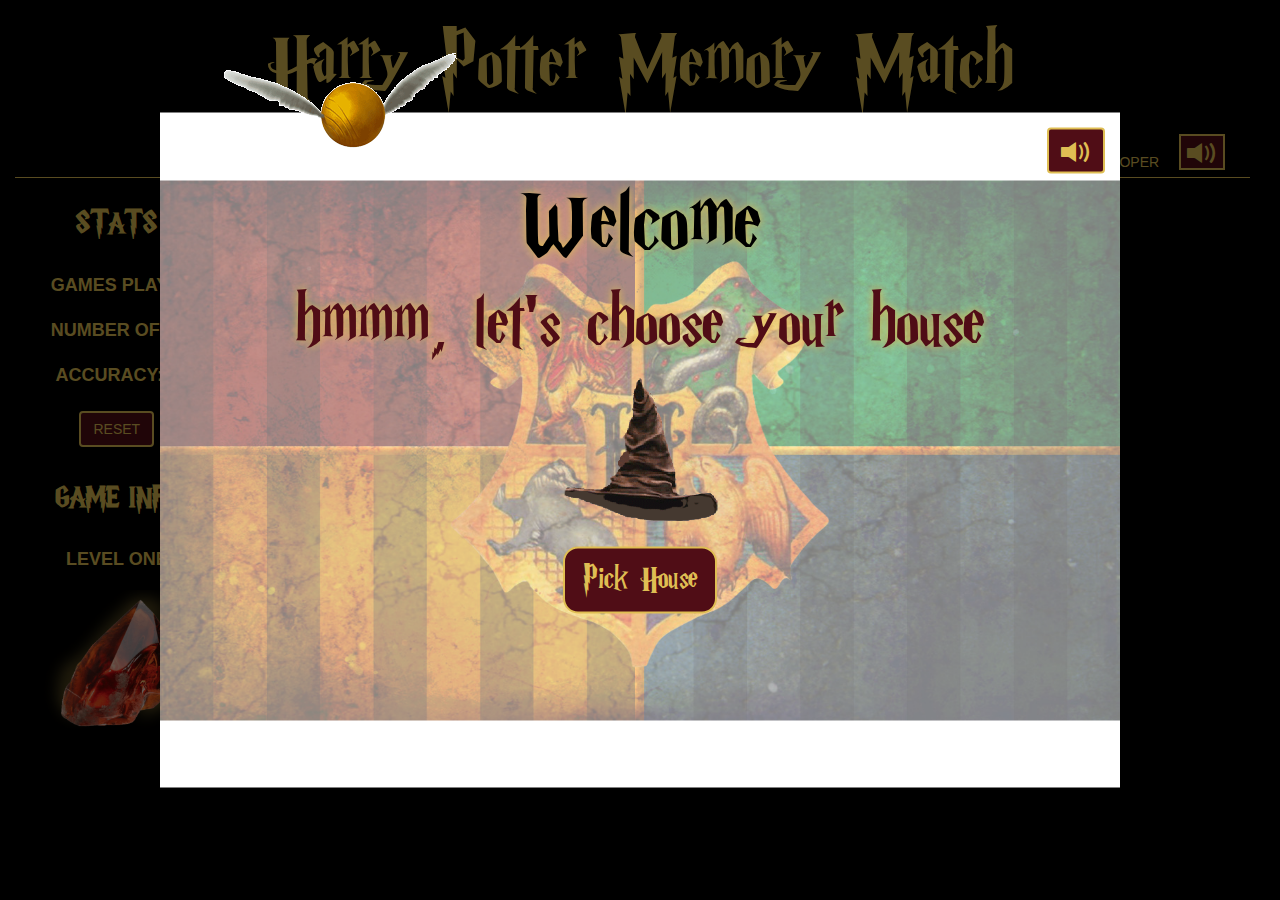
==== index.html @ b07ab8d0 "Rebecca Martin Memory Match MVP" ====
<!DOCTYPE html>
<html>

<head>

    <meta name="viewport" content="width=device-width, initial-scale=1.0" />

    <title>Harry Potter Memory Match</title>

    <script src="https://code.jquery.com/jquery-2.1.4.min.js"></script>
    <link href="//maxcdn.bootstrapcdn.com/bootstrap/3.3.7/css/bootstrap.min.css" rel="stylesheet">
    <link rel="stylesheet" href="style.css">
    <script src="//maxcdn.bootstrapcdn.com/bootstrap/3.3.7/js/bootstrap.min.js"></script>
    <script src="http://learning-fuze.github.io/memory_match/v0.1/script.js"></script>
    <!-- <script src="sparkle.js"></script> -->
    <script src="main.js"></script>

</head>

<body>
    <div class="container-fluid col-md-12">
        <div class='a'>
        </div>
        <header>
            <h1>Harry Potter Memory Match</h1>
            <ul>
                <li>
                    <a href="#settings">Settings</a>
                </li>
                <li>
                    <a href="about.html">About the Developer</a>
                </li>
                <li>
                    <button type="button" class="soundOn" class="btn soundOn">
                        <span class=" glyphicon glyphicon-volume-up pull-right"></span>
                    </button>
                </li>
            </ul>
        </header>

        <div class="main-content">

            <div class="sidebar">

                <div class="games-played">
                    <h4>STATS</h4>
                    <p class="label">GAMES PLAYED:
                        <span class='value'></span>
                    </p>
                </div>
                <div class="attempts">
                    <p class="label ">NUMBER OF TRIES:
                        <span class='value'></span>
                    </p>
                </div>
                <div class="accuracy">
                    <p class="label">ACCURACY:
                        <span class='value'></span>
                    </p>
                </div>
                <button type="button" class="btn" id="reset-btn">RESET</button>
                <div class="game-info">
                    <h4>GAME INFO</h4>
                    <p class="label">LEVEL
                        <span class='value'>ONE</span>
                    </p>
                </div>
                <div class="stone">
                    <img class="stone-img" src="images/stone-glow.png" alt="">
                </div>
            </div>
            <div class="gameboard custom" id="game-area">

                <div class="card_container">

                </div>

            </div>
            <div class="right-bar">
                <img class="side" src="images/harry.png" alt="">

            </div>

            <div class="container-fluid col-md-12 openModal modalShadow showModal">
                <div class="mainModal">
                    <div class="modalHeader">
                        <button type="button" class="btn soundOn">
                            <span class=" glyphicon glyphicon-volume-up pull-right"></span>
                        </button>
                    </div>
                    <h1 class="welcome">Welcome</h1>
                    <h2 class="modalFont modalH2">hmmm, let's choose your house</h2>
                    <div>
                        <img class="hat" src="images/sortingGIF.gif" alt="">
                    </div>
                    <button type="button" id="chooseHouse" class="btn">Pick House</button>
                    <h1 class="house"></h1>

                </div>
            </div>

            <div class="container-fluid col-md-12 endModal modalShadow">
                <div class="winModal">
                    <div class="modalHeader">
                        <h1 class="welcome">Congratulations</h1>
                    </div>
                    <div>
                        <iframe width="650" height="400" frameborder="0" allow="autoplay; encrypted-media" allowfullscreen></iframe>
                    </div>
                </div>
            </div>


</body>

</html>
---- style.css ----
@font-face {
    font-family: harryp;
    src: url('font/harryp.TTF');
}

.custom {
    cursor: url(images/wand3.png), auto;
}

body {
    font-family: Arial, Helvetica, sans-serif;
    background-color: black;
    width: 100%;
    height: 100%;
    /* overflow: hidden; */
}

h1 {
    font-family: harryp;
    color: rgb(223, 190, 83);
    font-size: 90px;
    text-align: center;
}

header {
    position: relative;
}

.Ravenclaw {
    background-image: url("images/ravenclaw.png");
    background-size: cover;
    background-repeat: no-repeat;
    background-position: left 60px center;
    background-size: 8%;
    padding-top: 15px;
}

.Hufflepuff {
    background-image: url("images/hufflepuff.png");
    background-repeat: no-repeat;
    background-position: left 60px center;
    background-size: 110px;
    padding-top: 15px;
}

.Gryffindor {
    background-image: url("images/gryffindor.png");
    background-repeat: no-repeat;
    background-position: left 60px center;
    background-size: 110px;
    padding-top: 15px;
}

.Slytherin {
    background-image: url("images/slytherin.png");
    background-repeat: no-repeat;
    background-position: left 60px center;
    background-size: 110px;
    padding-top: 15px;
}

header ul {
    border-bottom: 1px solid rgb(223, 190, 83);
    list-style-type: none;
    padding: 5px 25px 0 0;
    margin-right: 15px;
    overflow: hidden;
    text-transform: uppercase;
    text-align: right;
}

header ul li {
    display: inline-block;
}

header ul li a {
    display: inline-block;
    text-align: center;
    padding: 5px 16px;
    text-decoration: none;
    color: rgb(223, 190, 83);
}

li a:hover {
    color: rgb(80, 13, 22);
    text-decoration: none;
}

.main-content {
    padding-top: 10px;
}

.sidebar {
    color: rgb(223, 190, 83);
    text-align: center;
    display: inline-block;
    width: 12vw;
    height: 75vh;
    vertical-align: top;
    margin-left: 25px;
}

h4 {
    font-weight: 700;
}

.label {
    font-size: 18px;
    color: rgb(223, 190, 83);
}

.games-played,
.attempts,
.accuracy {
    padding-bottom: 25px;
}

.games-played h4,
.game-info h4 {
    font-family: harryp;
    font-size: 30px;
    padding-bottom: 25px;
}

#reset-btn {
    margin-bottom: 25px;
    background-color: rgb(80, 13, 22);
    border: 2px solid rgb(223, 190, 83);
    color: rgb(223, 190, 83);
}

.gameboard {
    display: inline-block;
    width: 70vw;
    height: 75vh;
    margin: 0 auto;
    text-align: center;
}

.card_container {
    width: 85%;
    margin: 0 auto;
}

.game-card {
    text-align: left;
    height: 20vh;
    width: 8vw;
    display: inline-block;
    position: relative;
    margin: 1%;
}

.back {
    border-radius: 7%;
    position: absolute;
    height: 100%;
    width: 100%;
}

.front {
    height: 100%;
    width: 100%;
    border: 1px solid rgb(223, 190, 83);
    border-radius: 7%;
}

.back img,
.front img {
    height: 100%;
    width: 100%;
    border: 1px solid rgb(223, 190, 83);
    border-radius: 7%;
}

.hide {
    display: none;
}

.close {
    color: white;
}

.a {
    width: 500px;
    height: 262px;
    background-image: url(images/snitchTransGif.gif);
    position: fixed;
    z-index: 1;
}

/* non bootstrap modal */

.modalShadow {
    position: fixed;
    left: 0;
    top: 0;
    height: 100vh;
    width: 100vw;
    background-color: rgba(0, 0, 0, .6);
    display: none;
}

.mainModal {
    height: 75%;
    width: 75%;
    position: fixed;
    background-color: white;
    background-image: url(images/hogwartsEmblem.png);
    background-repeat: no-repeat;
    background-size: 100%;
    background-position: center;
    color: black;
    text-align: center;
    display: block;
    left: 50%;
    top: 50%;
    transform: translate(-50%, -50%);
}

.winModal {
    height: 75%;
    width: 75%;
    position: fixed;
    background-color: black;
    border: 2px solid rgb(223, 190, 83);
    color: black;
    text-align: center;
    display: block;
    left: 50%;
    top: 50%;
    transform: translate(-50%, -50%);
}

.mainModal h1 {
    color: black;
    text-shadow: rgb(223, 190, 83) 0px 0px 8px;
    font-size: 100px;
}

.mainModal h2 {
    font-family: harryp;
    font-size: 80px;
}

.modalFont {
    font-size: 50px;
    color: #500d16;
    text-shadow: rgb(223, 190, 83) 0px 0px 8px;
}

.openModal.modalShadow.showModal,
.endModal.modalShadow.showModal {
    display: block;
}

.modalHeader {
    padding-top: 15px;
    padding-right: 15px;
    text-align: right;
}

.soundOn {
    background-color: rgb(80, 13, 22);
    border: 2px solid rgb(223, 190, 83);
    color: rgb(223, 190, 83);
    font-size: 30px;
}

.welcome,
.modalH2 {
    padding: 0;
    margin: 0;
}

#chooseHouse {
    margin-top: 25px;
    background-color: rgb(80, 13, 22);
    border: 2px solid rgb(223, 190, 83);
    color: rgb(223, 190, 83);
    width: 12vw;
    text-align: center;
    border-radius: 15px;
    font-size: 36px;
    font-family: harryp;
}

.hat {
    height: 150px;
}

.stone {
    padding-top: 20px;
    padding-right: 15px;
}

.stone-img {
    height: 150px;
}

.right-bar {
    display: inline-block;
    height: 100%;
    vertical-align: bottom;
}

.side {
    height: 250px;
}

@media only screen and (max-width: 1385px) {
    .right-bar {
        display: none;
    }
}

@media only screen and (max-width: 900px) {
    .right-bar {
        display: none;
    }
    .stone {
        display: none;
    }
    .Ravenclaw {
        display: none;
    }
    .Hufflepuff {
        display: none;
    }
    .Gryffindor {
        display: none;
    }
    .Slytherin {
        display: none;
    }
}
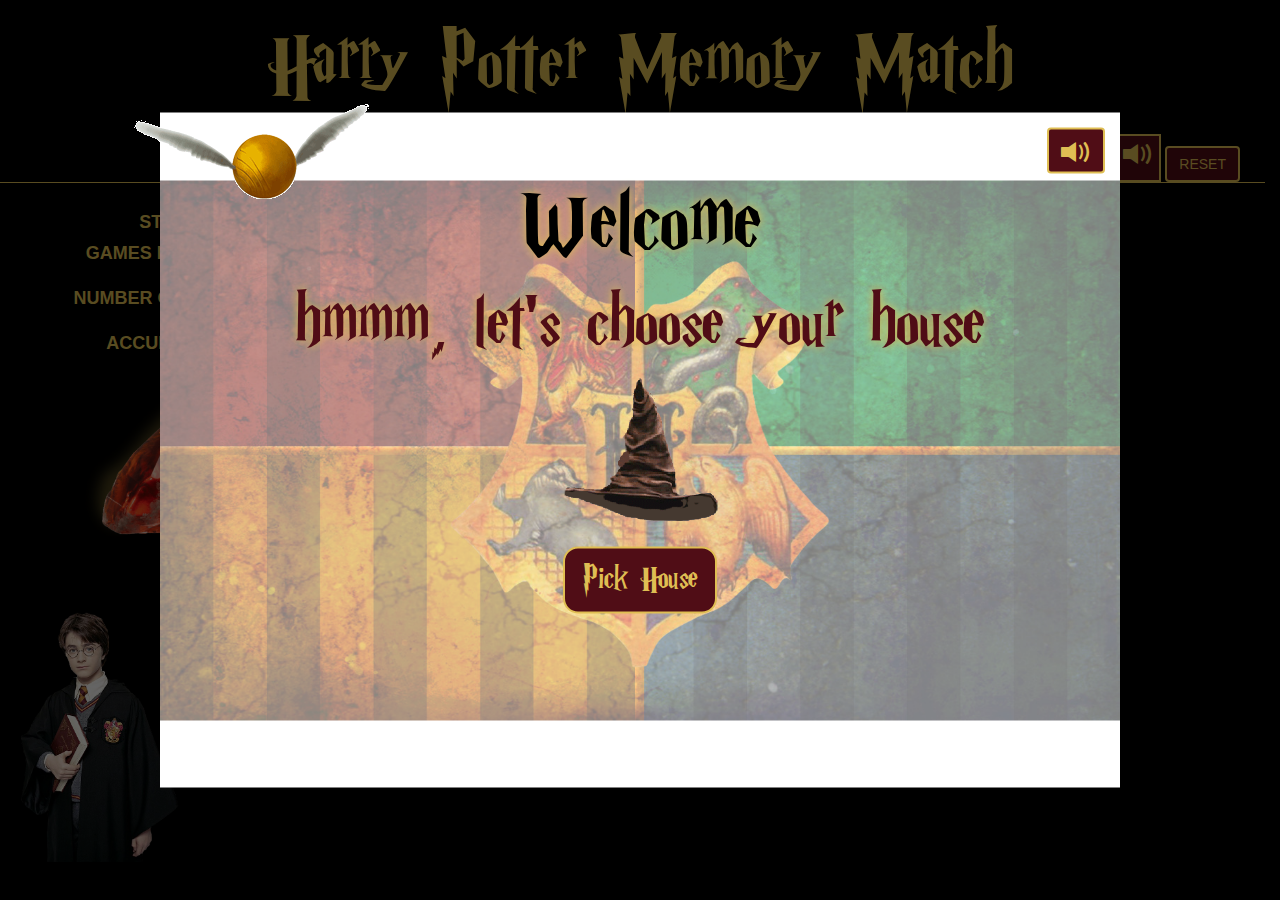
==== commit 52bfede7: "fixing styling for mobile responsiveness" ====
--- a/index.html
+++ b/index.html
@@ -8,9 +8,9 @@
     <title>Harry Potter Memory Match</title>
 
     <script src="https://code.jquery.com/jquery-2.1.4.min.js"></script>
-    <link href="//maxcdn.bootstrapcdn.com/bootstrap/3.3.7/css/bootstrap.min.css" rel="stylesheet">
+    <link href="https://maxcdn.bootstrapcdn.com/bootstrap/3.3.7/css/bootstrap.min.css" rel="stylesheet">
     <link rel="stylesheet" href="style.css">
-    <script src="//maxcdn.bootstrapcdn.com/bootstrap/3.3.7/js/bootstrap.min.js"></script>
+    <script src="https://maxcdn.bootstrapcdn.com/bootstrap/3.3.7/js/bootstrap.min.js"></script>
     <script src="http://learning-fuze.github.io/memory_match/v0.1/script.js"></script>
     <!-- <script src="sparkle.js"></script> -->
     <script src="main.js"></script>
@@ -19,57 +19,51 @@
 
 <body>
     <div class="container-fluid col-md-12">
-        <div class='a'>
+        <div class='a'></div>
+        <div class="row">
+            <header>
+                <h1 class="title">Harry Potter Memory Match</h1>
+                <ul class="btn-container">
+                    <li>
+                        <button type="button" class="soundOn" class="btn soundOn">
+                            <span class=" glyphicon glyphicon-volume-up"></span>
+                        </button>
+                    </li>
+                    <li>
+                        <button type="button" class="btn" id="reset-btn">RESET</button>
+                    </li>
+                </ul>
+            </header>
         </div>
-        <header>
-            <h1>Harry Potter Memory Match</h1>
-            <ul>
-                <li>
-                    <a href="#settings">Settings</a>
-                </li>
-                <li>
-                    <a href="about.html">About the Developer</a>
-                </li>
-                <li>
-                    <button type="button" class="soundOn" class="btn soundOn">
-                        <span class=" glyphicon glyphicon-volume-up pull-right"></span>
-                    </button>
-                </li>
-            </ul>
-        </header>
 
-        <div class="main-content">
+        <div class="main-content row col-md-12">
 
-            <div class="sidebar">
+            <div class="sidebar col-md-3">
+                <h4>STATS</h4>
+                <div class="stats">
+                    <div class="games-played">
+                        <p class="label">GAMES PLAYED:
+                            <span class='value'></span>
+                        </p>
+                    </div>
 
-                <div class="games-played">
-                    <h4>STATS</h4>
-                    <p class="label">GAMES PLAYED:
-                        <span class='value'></span>
-                    </p>
-                </div>
-                <div class="attempts">
-                    <p class="label ">NUMBER OF TRIES:
-                        <span class='value'></span>
-                    </p>
-                </div>
-                <div class="accuracy">
-                    <p class="label">ACCURACY:
-                        <span class='value'></span>
-                    </p>
-                </div>
-                <button type="button" class="btn" id="reset-btn">RESET</button>
-                <div class="game-info">
-                    <h4>GAME INFO</h4>
-                    <p class="label">LEVEL
-                        <span class='value'>ONE</span>
-                    </p>
-                </div>
-                <div class="stone">
-                    <img class="stone-img" src="images/stone-glow.png" alt="">
+                    <div class="attempts">
+                        <p class="label ">NUMBER OF TRIES:
+                            <span class='value'></span>
+                        </p>
+                    </div>
+                    <div class="accuracy">
+                        <p class="label">ACCURACY:
+                            <span class='value'></span>
+                        </p>
+                    </div>
+
+                    <div class="stone">
+                        <img class="stone-img" src="images/stone-glow.png" alt="">
+                    </div>
                 </div>
             </div>
-            <div class="gameboard custom" id="game-area">
+            <div class="col-md-9 gameboard custom" id="game-area">
 
                 <div class="card_container">
 
@@ -98,17 +92,17 @@
 
                 </div>
             </div>
-
-            <div class="container-fluid col-md-12 endModal modalShadow">
-                <div class="winModal">
-                    <div class="modalHeader">
-                        <h1 class="welcome">Congratulations</h1>
-                    </div>
-                    <div>
-                        <iframe width="650" height="400" frameborder="0" allow="autoplay; encrypted-media" allowfullscreen></iframe>
-                    </div>
+        </div>
+        <div class="container-fluid col-md-12 endModal modalShadow">
+            <div class="winModal">
+                <div class="modalHeader">
+                    <h1 class="welcome">Congratulations</h1>
+                </div>
+                <div>
+                    <iframe width="650" height="400" frameborder="0" allow="autoplay; encrypted-media" allowfullscreen></iframe>
                 </div>
             </div>
+        </div>
 
 
 </body>
--- a/style.css
+++ b/style.css
@@ -12,13 +12,19 @@
     background-color: black;
     width: 100%;
     height: 100%;
-    /* overflow: hidden; */
 }
 
 h1 {
     font-family: harryp;
     color: rgb(223, 190, 83);
     font-size: 90px;
+    text-align: center;
+}
+
+.title {
+    font-family: harryp;
+    color: rgb(223, 190, 83);
+    font-size: 7vw;
     text-align: center;
 }
 
@@ -26,37 +32,30 @@
     position: relative;
 }
 
-.Ravenclaw {
-    background-image: url("images/ravenclaw.png");
-    background-size: cover;
-    background-repeat: no-repeat;
-    background-position: left 60px center;
-    background-size: 8%;
-    padding-top: 15px;
-}
-
-.Hufflepuff {
-    background-image: url("images/hufflepuff.png");
+.Ravenclaw,
+.Hufflepuff,
+.Gryffindor,
+.Slytherin {
     background-repeat: no-repeat;
     background-position: left 60px center;
     background-size: 110px;
     padding-top: 15px;
 }
 
+.Ravenclaw {
+    background-image: url("images/ravenclaw.png");
+}
+
+.Hufflepuff {
+    background-image: url("images/hufflepuff.png");
+}
+
 .Gryffindor {
     background-image: url("images/gryffindor.png");
-    background-repeat: no-repeat;
-    background-position: left 60px center;
-    background-size: 110px;
-    padding-top: 15px;
 }
 
 .Slytherin {
     background-image: url("images/slytherin.png");
-    background-repeat: no-repeat;
-    background-position: left 60px center;
-    background-size: 110px;
-    padding-top: 15px;
 }
 
 header ul {
@@ -94,10 +93,7 @@
     color: rgb(223, 190, 83);
     text-align: center;
     display: inline-block;
-    width: 12vw;
-    height: 75vh;
     vertical-align: top;
-    margin-left: 25px;
 }
 
 h4 {
@@ -123,16 +119,13 @@
 }
 
 #reset-btn {
-    margin-bottom: 25px;
-    background-color: rgb(80, 13, 22);
+   background-color: rgb(80, 13, 22);
     border: 2px solid rgb(223, 190, 83);
     color: rgb(223, 190, 83);
 }
 
 .gameboard {
     display: inline-block;
-    width: 70vw;
-    height: 75vh;
     margin: 0 auto;
     text-align: center;
 }
@@ -144,8 +137,7 @@
 
 .game-card {
     text-align: left;
-    height: 20vh;
-    width: 8vw;
+    width: 13%;
     display: inline-block;
     position: relative;
     margin: 1%;
@@ -265,6 +257,7 @@
     border: 2px solid rgb(223, 190, 83);
     color: rgb(223, 190, 83);
     font-size: 30px;
+    
 }
 
 .welcome,
@@ -308,29 +301,87 @@
     height: 250px;
 }
 
-@media only screen and (max-width: 1385px) {
+@media only screen and (max-width: 996px) {
+    .sidebar {
+        display: block;
+    }
+
     .right-bar {
         display: none;
     }
-}
-
-@media only screen and (max-width: 900px) {
-    .right-bar {
+
+    .gameboard {
+        display: block;
+    }
+
+    .attempts,
+    .accuracy,
+    .games-played,
+    .stats {
+        display: inline-block;
+    }
+
+    .game-info {
+        display: inline-block;
+    }
+
+    .stone {
+        padding: 0;
         display: none;
     }
-    .stone {
-        display: none;
-    }
-    .Ravenclaw {
-        display: none;
-    }
-    .Hufflepuff {
-        display: none;
-    }
-    .Gryffindor {
-        display: none;
-    }
+
+    .game-card {
+        width: 18%;
+    }
+
+
+}
+@media only screen and (max-width: 425px) {
+    .title {
+        font-size: 34px;
+        margin-top: 0;
+        margin-bottom: 15px;
+    }
+    .stats {
+        text-align: center;
+    }
+    .games-played,
+    .attempts,
+    .accuracy {
+        margin: 0;
+        padding: 0;
+    }
+    .card_container {
+        width: 100%;     
+    }
+
+    .game-card {
+        width: 48%;
+    }
+
+    .Ravenclaw,
+    .Hufflepuff,
+    .Gryffindor,
     .Slytherin {
-        display: none;
-    }
+        background-position: left 10px bottom;
+        background-size: 18%;  
+    }
+    
+.btn-container {
+    margin: 0;
+    padding: 0;
+    padding-right: 10px;
+    
+}
+
+.soundOn {
+height: 40px;
+
+}
+
+#reset-btn {
+    height: 40px;
+    margin-bottom: 19px;
+}
+    
 }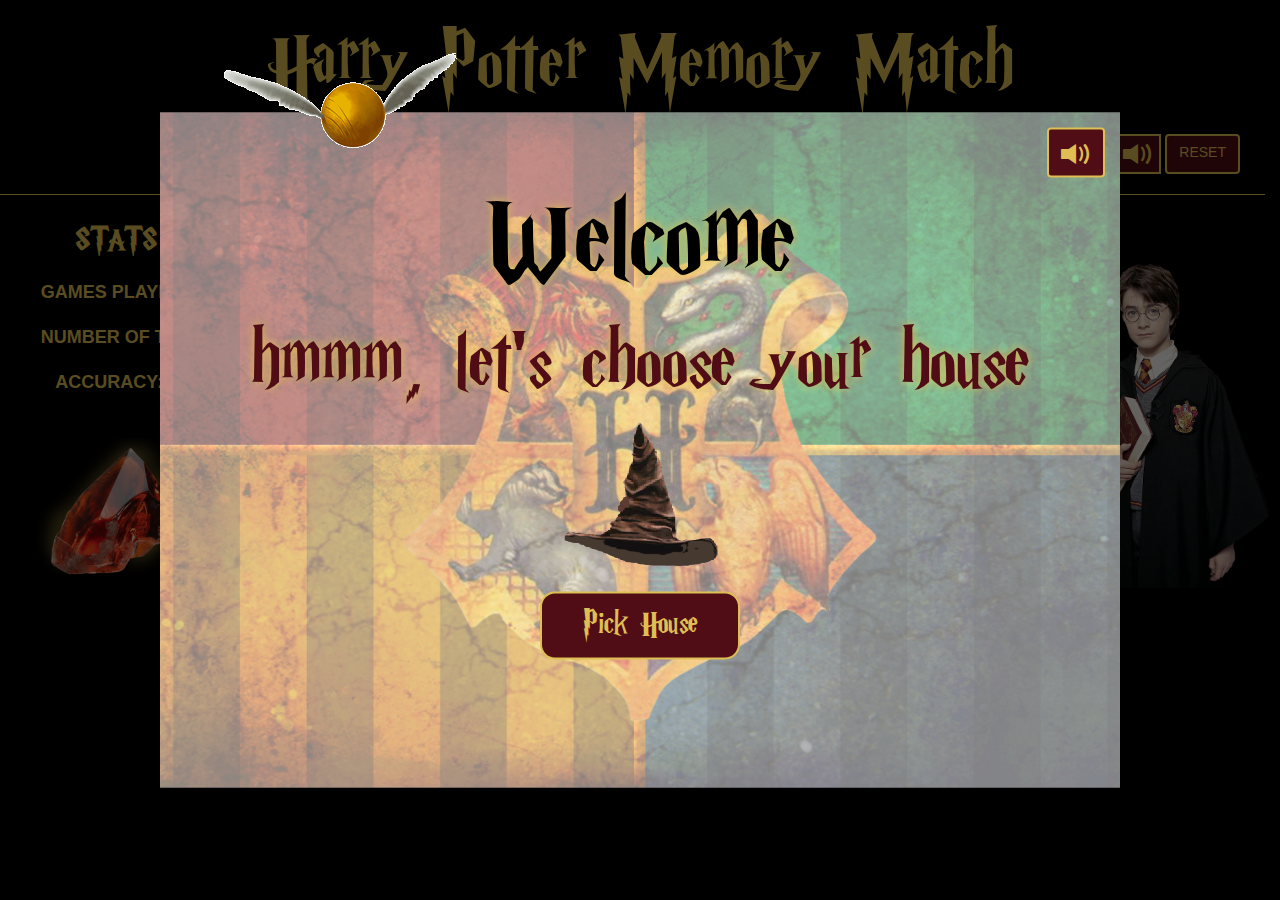
==== commit ec87a50c: "cleaning up css" ====
--- a/index.html
+++ b/index.html
@@ -12,7 +12,6 @@
     <link rel="stylesheet" href="style.css">
     <script src="https://maxcdn.bootstrapcdn.com/bootstrap/3.3.7/js/bootstrap.min.js"></script>
     <script src="http://learning-fuze.github.io/memory_match/v0.1/script.js"></script>
-    <!-- <script src="sparkle.js"></script> -->
     <script src="main.js"></script>
 
 </head>
@@ -38,8 +37,8 @@
 
         <div class="main-content row col-md-12">
 
-            <div class="sidebar col-md-3">
-                <h4>STATS</h4>
+            <div class="sidebar col-md-2">
+                <h4 class="stat-title">STATS</h4>
                 <div class="stats">
                     <div class="games-played">
                         <p class="label">GAMES PLAYED:
@@ -63,14 +62,14 @@
                     </div>
                 </div>
             </div>
-            <div class="col-md-9 gameboard custom" id="game-area">
+            <div class="col-md-8 gameboard custom" id="game-area">
 
                 <div class="card_container">
 
                 </div>
 
             </div>
-            <div class="right-bar">
+            <div class="col-md-2 right-bar">
                 <img class="side" src="images/harry.png" alt="">
 
             </div>
@@ -78,7 +77,7 @@
             <div class="container-fluid col-md-12 openModal modalShadow showModal">
                 <div class="mainModal">
                     <div class="modalHeader">
-                        <button type="button" class="btn soundOn">
+                        <button type="button" class="btn soundBtn">
                             <span class=" glyphicon glyphicon-volume-up pull-right"></span>
                         </button>
                     </div>
@@ -99,7 +98,7 @@
                     <h1 class="welcome">Congratulations</h1>
                 </div>
                 <div>
-                    <iframe width="650" height="400" frameborder="0" allow="autoplay; encrypted-media" allowfullscreen></iframe>
+                    <iframe frameborder="0" allow="autoplay; encrypted-media" allowfullscreen></iframe>
                 </div>
             </div>
         </div>
--- a/style.css
+++ b/style.css
@@ -38,7 +38,7 @@
 .Slytherin {
     background-repeat: no-repeat;
     background-position: left 60px center;
-    background-size: 110px;
+    background-size: 10%;
     padding-top: 15px;
 }
 
@@ -87,6 +87,7 @@
 
 .main-content {
     padding-top: 10px;
+    position: relative;
 }
 
 .sidebar {
@@ -98,6 +99,12 @@
 
 h4 {
     font-weight: 700;
+}
+
+.stat-title {
+    font-family: harryp;
+    font-size: 30px;
+    margin-bottom: 25px;
 }
 
 .label {
@@ -122,6 +129,9 @@
    background-color: rgb(80, 13, 22);
     border: 2px solid rgb(223, 190, 83);
     color: rgb(223, 190, 83);
+    height: 40px;
+    margin-bottom: 20px;
+    padding-bottom: 20px;
 }
 
 .gameboard {
@@ -181,7 +191,9 @@
     z-index: 1;
 }
 
-/* non bootstrap modal */
+iframe {
+    width: 50vw;
+}
 
 .modalShadow {
     position: fixed;
@@ -200,7 +212,7 @@
     background-color: white;
     background-image: url(images/hogwartsEmblem.png);
     background-repeat: no-repeat;
-    background-size: 100%;
+    background-size: cover;
     background-position: center;
     color: black;
     text-align: center;
@@ -227,16 +239,15 @@
 .mainModal h1 {
     color: black;
     text-shadow: rgb(223, 190, 83) 0px 0px 8px;
-    font-size: 100px;
+    font-size: 10vw;
 }
 
 .mainModal h2 {
     font-family: harryp;
-    font-size: 80px;
+    font-size: 7vw;
 }
 
 .modalFont {
-    font-size: 50px;
     color: #500d16;
     text-shadow: rgb(223, 190, 83) 0px 0px 8px;
 }
@@ -256,7 +267,18 @@
     background-color: rgb(80, 13, 22);
     border: 2px solid rgb(223, 190, 83);
     color: rgb(223, 190, 83);
+    height: 40px;
     font-size: 30px;
+    
+}
+
+.soundBtn {
+    background-color: rgb(80, 13, 22);
+    border: 2px solid rgb(223, 190, 83);
+    color: rgb(223, 190, 83);
+    height: 50px;
+    font-size: 30px;
+   
     
 }
 
@@ -271,7 +293,7 @@
     background-color: rgb(80, 13, 22);
     border: 2px solid rgb(223, 190, 83);
     color: rgb(223, 190, 83);
-    width: 12vw;
+    width: 200px;
     text-align: center;
     border-radius: 15px;
     font-size: 36px;
@@ -293,15 +315,42 @@
 
 .right-bar {
     display: inline-block;
-    height: 100%;
+    position: absolute;
+    bottom: 0;
+    right: 0;
+}
+
+.side {
+    height: 325px;
     vertical-align: bottom;
 }
 
-.side {
-    height: 250px;
+@media only screen and (max-width: 1024px) {
+
+  
+    .game-card {
+        text-align: left;
+        width: 23%;
+        display: inline-block;
+        position: relative;
+        margin: 1%;
+    }
+
+    #reset-btn {
+        height: 30px;
+        margin-bottom: 12px;
+        padding-bottom: 25px;
+    }
+
+    .soundOn {
+        height: 30px;
+        font-size: 20px;
+        
+    }
 }
 
 @media only screen and (max-width: 996px) {
+
     .sidebar {
         display: block;
     }
@@ -333,9 +382,43 @@
     .game-card {
         width: 18%;
     }
-
-
-}
+}
+
+@media only screen and (max-width: 768px) {
+
+    .mainModal h1 {
+        color: black;
+        text-shadow: rgb(223, 190, 83) 0px 0px 8px;
+        font-size: 15vw;
+    }
+    
+    .mainModal h2 {
+        font-family: harryp;
+        font-size: 10vw;
+    }
+
+
+    .Ravenclaw,
+    .Hufflepuff,
+    .Gryffindor,
+    .Slytherin {
+        background-position: left 20px bottom;
+        background-size: 15%;  
+    }
+
+    .soundOn {
+        height: 35px;
+        font-size: 24px;
+        
+    }
+
+    #reset-btn {
+        height: 30px;
+        margin-bottom: 12px;
+        padding-bottom: 25px;
+    }
+}
+
 @media only screen and (max-width: 425px) {
     .title {
         font-size: 34px;
@@ -364,7 +447,7 @@
     .Gryffindor,
     .Slytherin {
         background-position: left 10px bottom;
-        background-size: 18%;  
+        background-size: 15%;  
     }
     
 .btn-container {
@@ -375,13 +458,15 @@
 }
 
 .soundOn {
-height: 40px;
+height: 30px;
+font-size: 20px;
 
 }
 
 #reset-btn {
-    height: 40px;
-    margin-bottom: 19px;
+    height: 30px;
+    margin-bottom: 12px;
+    padding-bottom: 25px;
 }
     
 }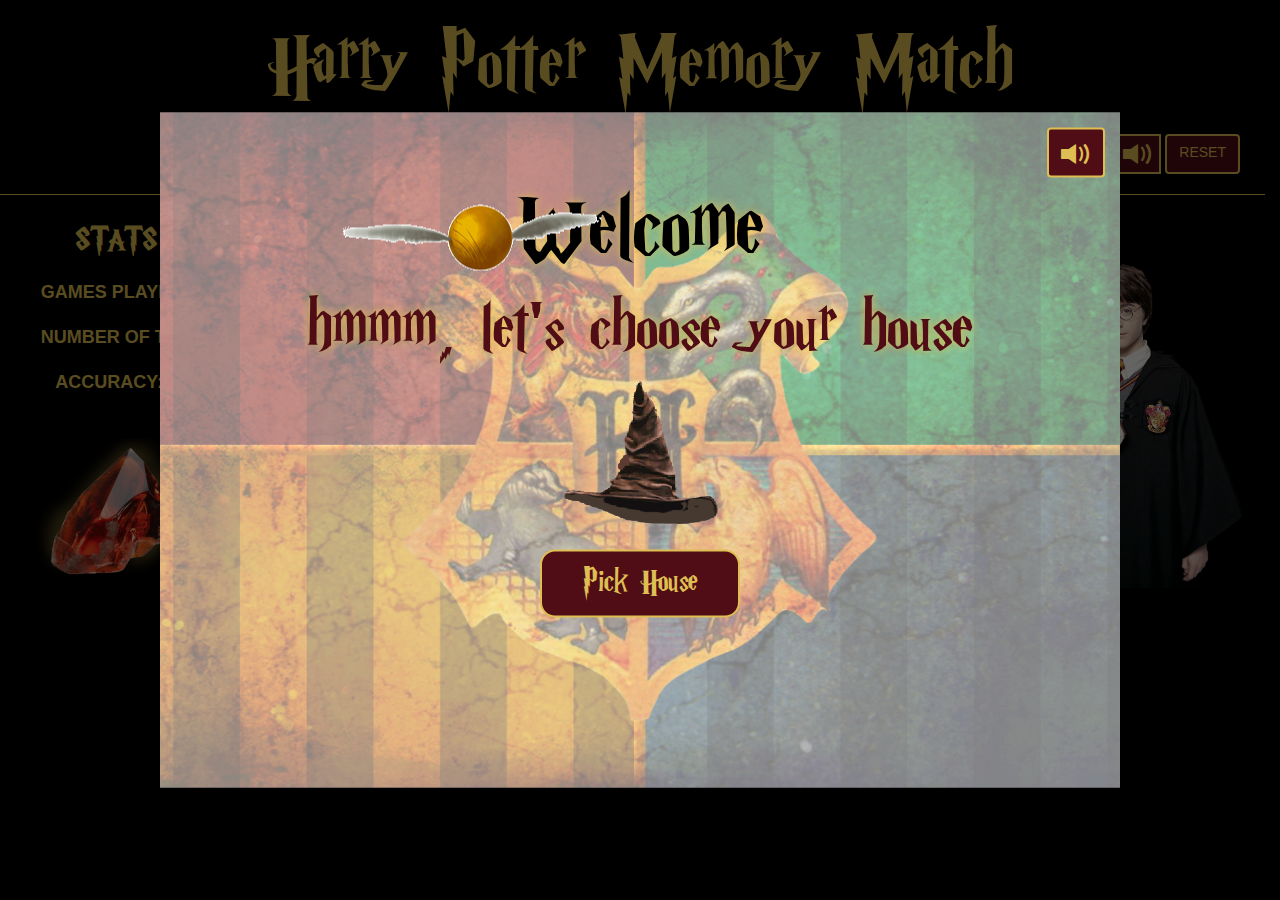
==== commit e465805d: "added a ton of media queries" ====
--- a/index.html
+++ b/index.html
@@ -18,7 +18,7 @@
 
 <body>
     <div class="container-fluid col-md-12">
-        <div class='a'></div>
+
         <div class="row">
             <header>
                 <h1 class="title">Harry Potter Memory Match</h1>
@@ -81,13 +81,15 @@
                             <span class=" glyphicon glyphicon-volume-up pull-right"></span>
                         </button>
                     </div>
+                    <div class='snitch'></div>
                     <h1 class="welcome">Welcome</h1>
                     <h2 class="modalFont modalH2">hmmm, let's choose your house</h2>
-                    <div>
+                    <div class="hat">
                         <img class="hat" src="images/sortingGIF.gif" alt="">
                     </div>
                     <button type="button" id="chooseHouse" class="btn">Pick House</button>
                     <h1 class="house"></h1>
+
 
                 </div>
             </div>
--- a/style.css
+++ b/style.css
@@ -183,16 +183,18 @@
     color: white;
 }
 
-.a {
+.snitch {
     width: 500px;
     height: 262px;
     background-image: url(images/snitchTransGif.gif);
-    position: fixed;
+    position: absolute;
+    left: 0;
+    top: 0;
     z-index: 1;
 }
 
 iframe {
-    width: 50vw;
+    width: 75%;
 }
 
 .modalShadow {
@@ -206,7 +208,7 @@
 }
 
 .mainModal {
-    height: 75%;
+    min-height: 75%;
     width: 75%;
     position: fixed;
     background-color: white;
@@ -239,12 +241,12 @@
 .mainModal h1 {
     color: black;
     text-shadow: rgb(223, 190, 83) 0px 0px 8px;
-    font-size: 10vw;
+    font-size: 8vw;
 }
 
 .mainModal h2 {
     font-family: harryp;
-    font-size: 7vw;
+    font-size: 6vw;
 }
 
 .modalFont {
@@ -322,45 +324,27 @@
 
 .side {
     height: 325px;
-    vertical-align: bottom;
+    position: absolute;
+    bottom: 0;
+    right: 0;
+    
 }
 
 @media only screen and (max-width: 1024px) {
-
-  
+   
     .game-card {
-        text-align: left;
-        width: 23%;
-        display: inline-block;
-        position: relative;
+        width: 20%;
         margin: 1%;
     }
-
-    #reset-btn {
-        height: 30px;
-        margin-bottom: 12px;
-        padding-bottom: 25px;
-    }
-
-    .soundOn {
-        height: 30px;
-        font-size: 20px;
-        
-    }
-}
-
-@media only screen and (max-width: 996px) {
 
     .sidebar {
         display: block;
-    }
-
-    .right-bar {
-        display: none;
+        width: 100%;
     }
 
     .gameboard {
         display: block;
+        width: 85%;
     }
 
     .attempts,
@@ -374,13 +358,44 @@
         display: inline-block;
     }
 
+    #reset-btn {
+        height: 30px;
+        margin-bottom: 12px;
+        padding-bottom: 25px;
+    }
+
+    .soundOn {
+        height: 30px;
+        font-size: 20px;
+        
+    }
+
+    .right-bar {
+        display: none;
+    }
+
+    
+    .attempts,
+    .accuracy,
+    .games-played,
+    .stats {
+        display: inline-block;
+    }
+
+    .game-info {
+        display: inline-block;
+    }
+
+    .stats {
+        text-align: center;
+    }
+
     .stone {
-        padding: 0;
         display: none;
     }
 
-    .game-card {
-        width: 18%;
+    #game-area {
+        width: 100%;
     }
 }
 
@@ -417,7 +432,254 @@
         margin-bottom: 12px;
         padding-bottom: 25px;
     }
-}
+
+    .game-card {
+        width: 18%;
+        
+    }
+}
+
+/* Landscape ipad*/
+@media only screen 
+  and (min-device-width: 768px) 
+  and (max-device-width: 1024px) 
+  and (orientation: landscape) 
+  and (-webkit-min-device-pixel-ratio: 2) {
+    .game-card {
+        width: 13%;
+        margin: 1%;
+    }
+
+}
+
+/* Landscape iphone x */
+@media only screen 
+  and (min-device-width: 375px) 
+  and (max-device-width: 812px) 
+  and (-webkit-min-device-pixel-ratio: 3)
+  and (orientation: landscape) { 
+
+    header ul {
+        border-bottom: 0;
+    }
+
+     .Ravenclaw,
+     .Hufflepuff,
+     .Gryffindor,
+     .Slytherin {
+        background-position: left 30px top 10px;
+        background-size: 5%;
+     }
+
+     .title {
+        font-size: 36px;
+        margin: 0 auto;
+        
+    }
+    .stats {
+        text-align: center;
+    }
+
+     .game-card {
+        width: 9%;
+        
+    }
+
+    .btn-container {
+        margin: 0;
+        float: right;
+        padding: 0;
+        padding-right: 10px;
+        
+    }
+
+    .stat-title {
+        display: none;
+    }
+
+    .mainModal {
+        height: 300px;
+        width: 75%;
+    }
+
+    .hat {
+        display: none;
+    }
+
+     
+
+}
+
+
+/* Landscape iphone +*/
+@media only screen 
+  and (min-device-width: 414px) 
+  and (max-device-width: 736px) 
+  and (-webkit-min-device-pixel-ratio: 3)
+  and (orientation: landscape) { 
+
+    
+    .game-card {
+        width: 13%;
+        margin: .5% 1% 1% .5%;
+    }
+
+    .games-played,
+    .attempts,
+    .accuracy {
+        margin: 0;
+        padding: 0;
+        
+    }
+
+    .label {
+        font-size: 12px;
+    }
+
+    .main-content {
+        padding-top: 0px;
+        margin-top: 0px;
+    }
+
+    .btn-container {
+        margin: 0;
+        padding: 0;
+        padding-right: 10px;
+        
+    }
+
+    .title {
+        font-size: 40px;
+        margin-bottom: 0px;
+    }
+
+    #reset-btn {
+        height: 24px;
+        margin-top: 0;
+        margin-bottom: 0px;
+        padding-bottom: 22px;
+        vertical-align: bottom;
+    }
+
+    .soundOn {
+        height: 30px;
+        font-size: 20px;
+        
+        }
+  
+}
+
+/* Landscape iphone 6 7 8 */
+@media only screen 
+  and (min-device-width: 375px) 
+  and (max-device-width: 667px) 
+  and (-webkit-min-device-pixel-ratio: 2)
+  and (orientation: landscape) { 
+
+    header ul {
+        border-bottom: 0;
+    }
+
+    .title {
+        font-size: 34px;
+        margin-top: 0;
+        margin-bottom: 0;
+    }
+
+    .Ravenclaw,
+    .Hufflepuff,
+    .Gryffindor,
+    .Slytherin {
+       background-position: left 30px top 10px;
+       background-size: 8%;
+    }
+    .game-card {
+        width: 13%;
+        margin: .5% 1% 1% .5%;
+    }
+
+    .games-played,
+    .attempts,
+    .accuracy {
+        margin: 0;
+        padding: 0;
+        
+    }
+
+    .label {
+        font-size: 12px;
+    }
+
+    .main-content {
+        padding-top: 0px;
+        margin-top: 0px;
+    }
+
+    .btn-container {
+        margin: 0;
+        padding: 0;
+        padding-right: 10px;
+        
+    }
+
+    .title {
+        font-size: 40px;
+        margin-bottom: 0px;
+    }
+
+    #reset-btn {
+        height: 24px;
+        margin-top: 0;
+        margin-bottom: 0px;
+        padding-bottom: 22px;
+        vertical-align: bottom;
+    }
+
+    .soundOn {
+        height: 30px;
+        font-size: 20px;
+        
+    }
+
+    .stat-title {
+        display: none;
+    }
+  
+}
+
+/* Landscape iphone 5*/
+@media only screen 
+  and (min-device-width: 320px) 
+  and (max-device-width: 568px)
+  and (-webkit-min-device-pixel-ratio: 2)
+  and (orientation: landscape) {
+
+    #reset-btn {
+        height: 24px;
+        margin-top: 0;
+        margin-bottom: 0px;
+        padding-bottom: 22px;
+        vertical-align: bottom;
+    }
+
+    .soundOn {
+        height: 30px;
+        font-size: 20px;
+        
+    }
+
+    .label {
+        font-size: 12px;
+    }
+
+    .title {
+        font-size: 30px;
+        margin-top: 0;
+        margin-bottom: 0;
+    }
+}
+
+
 
 @media only screen and (max-width: 425px) {
     .title {
@@ -428,6 +690,10 @@
     .stats {
         text-align: center;
     }
+
+    .stat-title {
+       display: none;
+    }
     .games-played,
     .attempts,
     .accuracy {
@@ -439,7 +705,7 @@
     }
 
     .game-card {
-        width: 48%;
+        width: 20%;
     }
 
     .Ravenclaw,
@@ -469,4 +735,16 @@
     padding-bottom: 25px;
 }
     
+}
+
+/* Portrait */
+@media only screen 
+  and (min-device-width: 320px) 
+  and (max-device-width: 480px)
+  and (-webkit-min-device-pixel-ratio: 2)
+  and (orientation: portrait) {
+
+    .game-card {
+        width: 18%;
+    }
 }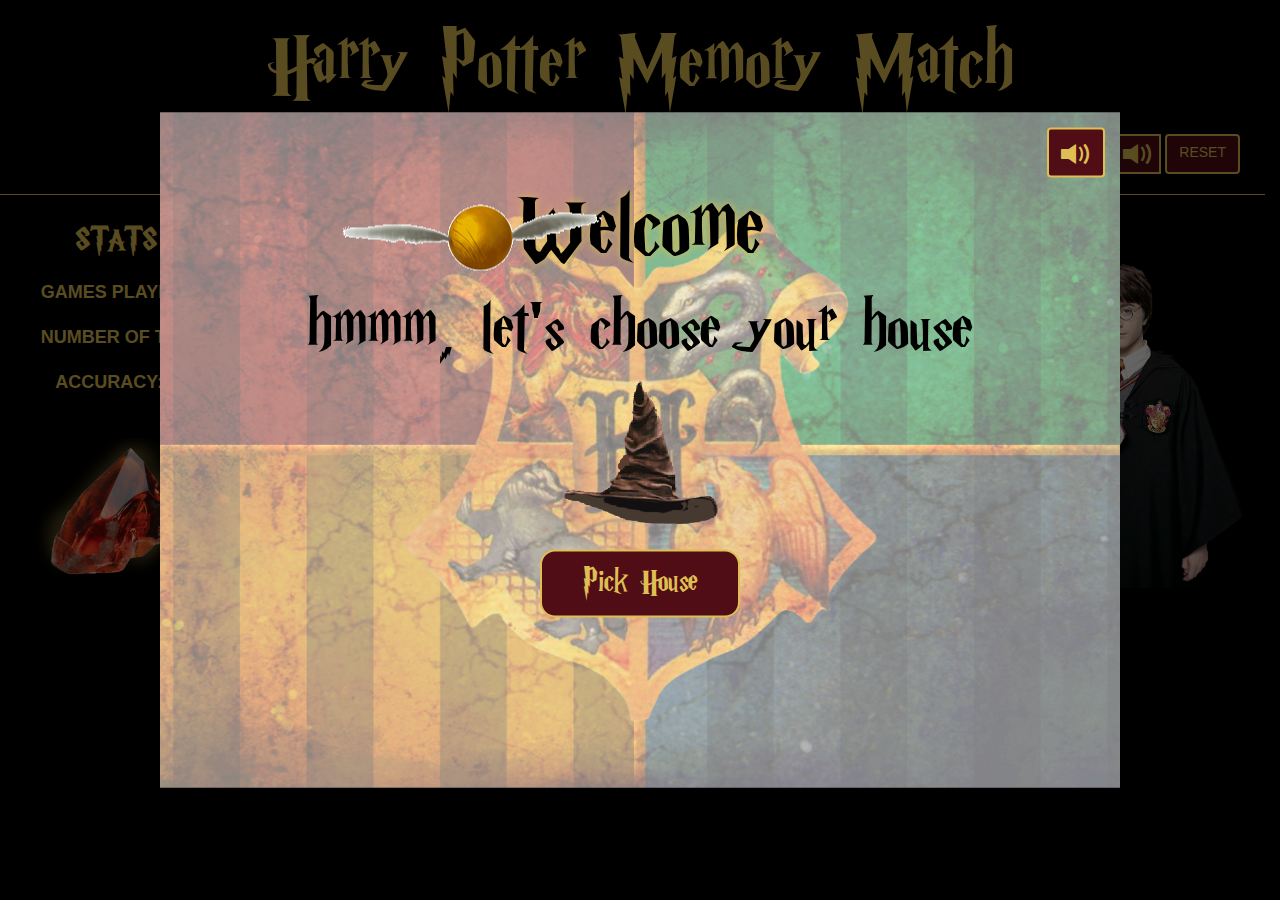
==== commit 397ae9a6: "fixing more css and getting win modal to size properly" ====
--- a/index.html
+++ b/index.html
@@ -83,7 +83,7 @@
                     </div>
                     <div class='snitch'></div>
                     <h1 class="welcome">Welcome</h1>
-                    <h2 class="modalFont modalH2">hmmm, let's choose your house</h2>
+                    <h2 class="modalH2">hmmm, let's choose your house</h2>
                     <div class="hat">
                         <img class="hat" src="images/sortingGIF.gif" alt="">
                     </div>
@@ -99,8 +99,12 @@
                 <div class="modalHeader">
                     <h1 class="welcome">Congratulations</h1>
                 </div>
+                <div class="win">You Matched Them All!</div>
                 <div>
                     <iframe frameborder="0" allow="autoplay; encrypted-media" allowfullscreen></iframe>
+                </div>
+                <div>
+                    <button type="button" class="btn" id="reset-modal">PLAY AGAIN</button>
                 </div>
             </div>
         </div>
--- a/style.css
+++ b/style.css
@@ -134,6 +134,17 @@
     padding-bottom: 20px;
 }
 
+#reset-modal {
+    background-color: rgb(80, 13, 22);
+     border: 2px solid rgb(223, 190, 83);
+     color: rgb(223, 190, 83);
+     height: 40px;
+     margin-bottom: 20px;
+     padding-bottom: 20px;
+ }
+
+
+
 .gameboard {
     display: inline-block;
     margin: 0 auto;
@@ -191,10 +202,6 @@
     left: 0;
     top: 0;
     z-index: 1;
-}
-
-iframe {
-    width: 75%;
 }
 
 .modalShadow {
@@ -238,6 +245,12 @@
     transform: translate(-50%, -50%);
 }
 
+.win {
+    color: white;
+    font-family: harryp;
+    font-size: 30px;
+}
+
 .mainModal h1 {
     color: black;
     text-shadow: rgb(223, 190, 83) 0px 0px 8px;
@@ -249,9 +262,8 @@
     font-size: 6vw;
 }
 
-.modalFont {
-    color: #500d16;
-    text-shadow: rgb(223, 190, 83) 0px 0px 8px;
+.welcome {
+    font-size: 8vw;
 }
 
 .openModal.modalShadow.showModal,
@@ -330,6 +342,11 @@
     
 }
 
+iframe {
+    width: 650px;
+    height: 400px;
+}
+
 @media only screen and (max-width: 1024px) {
    
     .game-card {
@@ -401,6 +418,10 @@
 
 @media only screen and (max-width: 768px) {
 
+    iframe {
+        width: 400px;
+    }
+
     .mainModal h1 {
         color: black;
         text-shadow: rgb(223, 190, 83) 0px 0px 8px;
@@ -437,6 +458,40 @@
         width: 18%;
         
     }
+}
+
+@media only screen and (max-height: 400px) {
+
+    .mainModal {
+        height: 85%;
+    }
+
+    .mainModal h1 {
+    font-size: 10vw;
+    }
+
+    .mainModal h2 {
+        font-size: 8vw;
+        }
+    
+    .hat {
+        display: none;
+    }
+
+    .soundBtn {
+        height: 30px;
+        font-size: 15px;
+        
+    }
+
+    #chooseHouse {
+        margin-top: 0;
+        width: 100px;
+        font-size: 24px;
+        font-family: harryp;
+    }
+
+   
 }
 
 /* Landscape ipad*/
@@ -459,6 +514,12 @@
   and (-webkit-min-device-pixel-ratio: 3)
   and (orientation: landscape) { 
 
+       
+    iframe {
+        display: none;
+    }
+
+
     header ul {
         border-bottom: 0;
     }
@@ -518,6 +579,10 @@
   and (-webkit-min-device-pixel-ratio: 3)
   and (orientation: landscape) { 
 
+    iframe {
+        display: none;
+    }
+
     
     .game-card {
         width: 13%;
@@ -568,6 +633,164 @@
         }
   
 }
+/* Landscape pixel2*/
+@media only screen 
+  and (min-device-width: 411px) 
+  and (max-device-width: 731px) 
+  and (orientation: landscape) { 
+    iframe {
+        display: none;
+    }
+
+    header ul {
+        border-bottom: 0;
+    }
+
+    .title {
+        font-size: 34px;
+        margin-top: 0;
+        margin-bottom: 0;
+    }
+
+    .Ravenclaw,
+    .Hufflepuff,
+    .Gryffindor,
+    .Slytherin {
+       background-position: left 30px top 10px;
+       background-size: 8%;
+    }
+    .game-card {
+        width: 13%;
+        margin: .5% 1% 1% .5%;
+    }
+
+    .games-played,
+    .attempts,
+    .accuracy {
+        margin: 0;
+        padding: 0;
+        
+    }
+
+    .label {
+        font-size: 12px;
+    }
+
+    .main-content {
+        padding-top: 0px;
+        margin-top: 0px;
+    }
+
+    .btn-container {
+        margin: 0;
+        padding: 0;
+        padding-right: 10px;
+        
+    }
+
+    .title {
+        font-size: 40px;
+        margin-bottom: 0px;
+    }
+
+    #reset-btn {
+        height: 24px;
+        margin-top: 0;
+        margin-bottom: 0px;
+        padding-bottom: 22px;
+        vertical-align: bottom;
+    }
+
+    .soundOn {
+        height: 30px;
+        font-size: 20px;
+        
+    }
+
+    .stat-title {
+        display: none;
+    }
+  }
+
+  /* Landscape pixel2 xl*/
+@media only screen 
+and (min-device-width: 411px) 
+and (max-device-width: 823px) 
+and (orientation: landscape) { 
+  iframe {
+      display: none;
+  }
+
+  header ul {
+      border-bottom: 0;
+  }
+
+  .title {
+      font-size: 34px;
+      margin-top: 0;
+      margin-bottom: 0;
+  }
+
+  .Ravenclaw,
+  .Hufflepuff,
+  .Gryffindor,
+  .Slytherin {
+     background-position: left 30px top 10px;
+     background-size: 8%;
+  }
+  .game-card {
+      width: 13%;
+      margin: .5% 1% 1% .5%;
+  }
+
+  .games-played,
+  .attempts,
+  .accuracy {
+      margin: 0;
+      padding: 0;
+      
+  }
+
+  .label {
+      font-size: 12px;
+  }
+
+  .main-content {
+      padding-top: 0px;
+      margin-top: 0px;
+  }
+
+  .btn-container {
+      margin: 0;
+      padding: 0;
+      padding-right: 10px;
+      
+  }
+
+  .title {
+      font-size: 40px;
+      margin-bottom: 0px;
+  }
+
+  #reset-btn {
+      height: 24px;
+      margin-top: 0;
+      margin-bottom: 0px;
+      padding-bottom: 22px;
+      vertical-align: bottom;
+  }
+
+  .soundOn {
+      height: 30px;
+      font-size: 20px;
+      
+  }
+
+  .stat-title {
+      display: none;
+  }
+}
+
 
 /* Landscape iphone 6 7 8 */
 @media only screen 
@@ -576,6 +799,10 @@
   and (-webkit-min-device-pixel-ratio: 2)
   and (orientation: landscape) { 
 
+    iframe {
+        display: none;
+    }
+
     header ul {
         border-bottom: 0;
     }
@@ -654,6 +881,10 @@
   and (-webkit-min-device-pixel-ratio: 2)
   and (orientation: landscape) {
 
+    iframe {
+        display: none;
+    }
+
     #reset-btn {
         height: 24px;
         margin-top: 0;
@@ -682,6 +913,18 @@
 
 
 @media only screen and (max-width: 425px) {
+
+    .win {
+        padding: 30px;
+    }
+
+    .winModal {
+        height: 300px;
+    }
+
+    iframe {
+        display: none;
+    }
     .title {
         font-size: 34px;
         margin-top: 0;
@@ -737,14 +980,36 @@
     
 }
 
-/* Portrait */
+
+/* Portrait iphone x*/
 @media only screen 
-  and (min-device-width: 320px) 
-  and (max-device-width: 480px)
-  and (-webkit-min-device-pixel-ratio: 2)
-  and (orientation: portrait) {
-
-    .game-card {
-        width: 18%;
-    }
+  and (min-device-width: 375px) 
+  and (max-device-width: 812px) 
+  and (-webkit-min-device-pixel-ratio: 3)
+  and (orientation: portrait) { 
+
+  .game-card {
+        width: 25%;
+    }
+}
+
+/* Portrait galaxy 5*/
+@media only screen 
+  and (min-device-width: 360px) 
+  and (max-device-width: 640px) 
+  and (orientation: portrait) { 
+
+#game-area {
+    padding: 0;
+    margin: 0;
+}
+
+  .game-card {
+        width: 22%;
+    }
+
+    .label {
+        font-size: 12px;
+    }
+
 }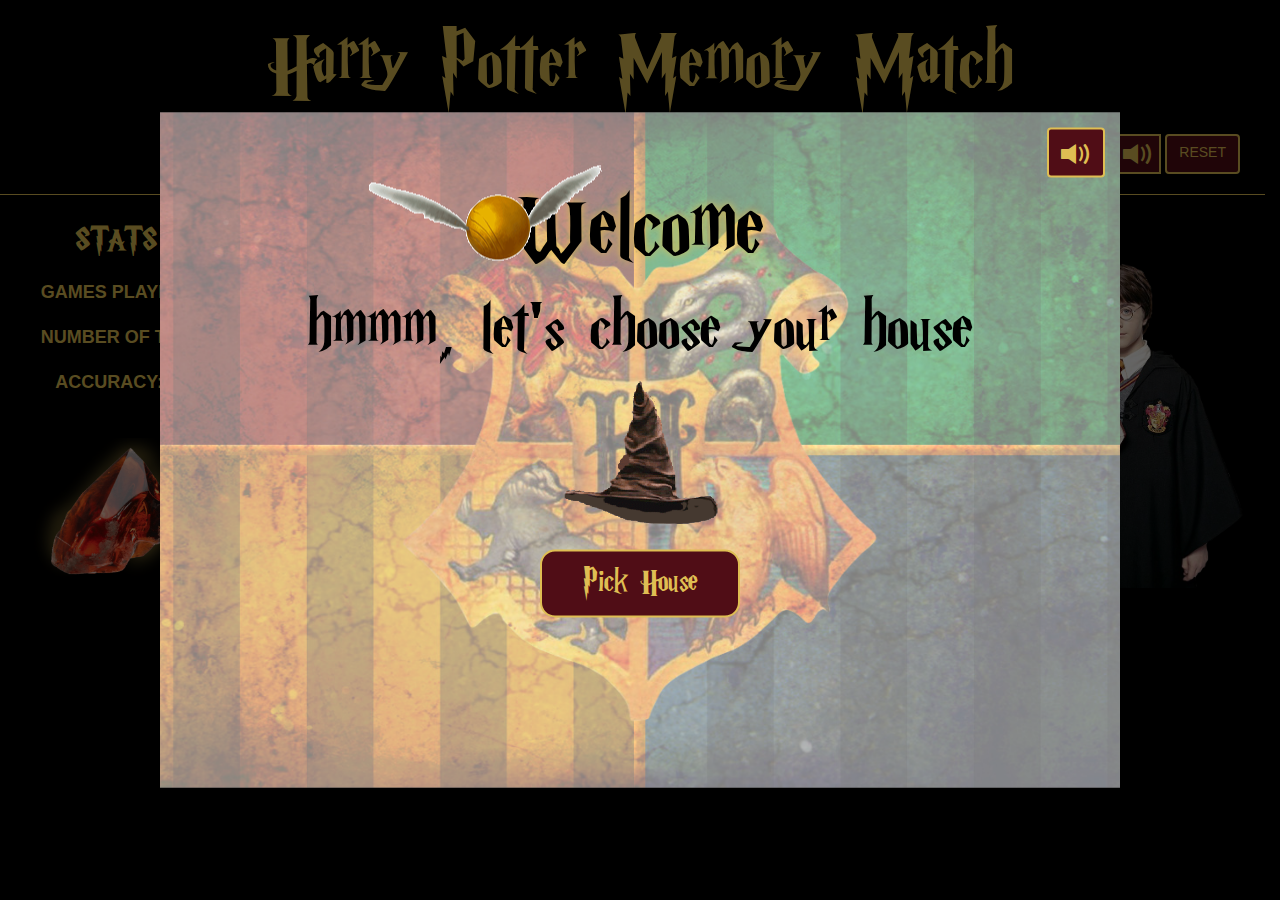
==== commit 7f171bb6: "fixed sound issue" ====
--- a/index.html
+++ b/index.html
@@ -11,7 +11,6 @@
     <link href="https://maxcdn.bootstrapcdn.com/bootstrap/3.3.7/css/bootstrap.min.css" rel="stylesheet">
     <link rel="stylesheet" href="style.css">
     <script src="https://maxcdn.bootstrapcdn.com/bootstrap/3.3.7/js/bootstrap.min.js"></script>
-    <script src="http://learning-fuze.github.io/memory_match/v0.1/script.js"></script>
     <script src="main.js"></script>
 
 </head>
@@ -77,7 +76,7 @@
             <div class="container-fluid col-md-12 openModal modalShadow showModal">
                 <div class="mainModal">
                     <div class="modalHeader">
-                        <button type="button" class="btn soundBtn">
+                        <button type="button" class="btn soundBtn" id="soundModal">
                             <span class=" glyphicon glyphicon-volume-up pull-right"></span>
                         </button>
                     </div>
--- a/style.css
+++ b/style.css
@@ -201,7 +201,7 @@
     position: absolute;
     left: 0;
     top: 0;
-    z-index: 1;
+    
 }
 
 .modalShadow {
@@ -232,7 +232,7 @@
 }
 
 .winModal {
-    height: 75%;
+    min-height: 75%;
     width: 75%;
     position: fixed;
     background-color: black;
@@ -249,6 +249,7 @@
     color: white;
     font-family: harryp;
     font-size: 30px;
+    margin: 0;
 }
 
 .mainModal h1 {
@@ -263,7 +264,7 @@
 }
 
 .welcome {
-    font-size: 8vw;
+    font-size: 6vw;
 }
 
 .openModal.modalShadow.showModal,
@@ -460,7 +461,11 @@
     }
 }
 
-@media only screen and (max-height: 400px) {
+@media only screen and (max-height: 420px) {
+
+    .snitch {
+        display: none;
+    }
 
     .mainModal {
         height: 85%;
@@ -959,24 +964,24 @@
         background-size: 15%;  
     }
     
-.btn-container {
-    margin: 0;
-    padding: 0;
-    padding-right: 10px;
-    
-}
-
-.soundOn {
-height: 30px;
-font-size: 20px;
-
-}
-
-#reset-btn {
+    .btn-container {
+        margin: 0;
+        padding: 0;
+        padding-right: 10px;
+        
+    }
+
+    .soundOn {
     height: 30px;
-    margin-bottom: 12px;
-    padding-bottom: 25px;
-}
+    font-size: 20px;
+
+    }
+
+    #reset-btn {
+        height: 30px;
+        margin-bottom: 12px;
+        padding-bottom: 25px;
+    }
     
 }
 
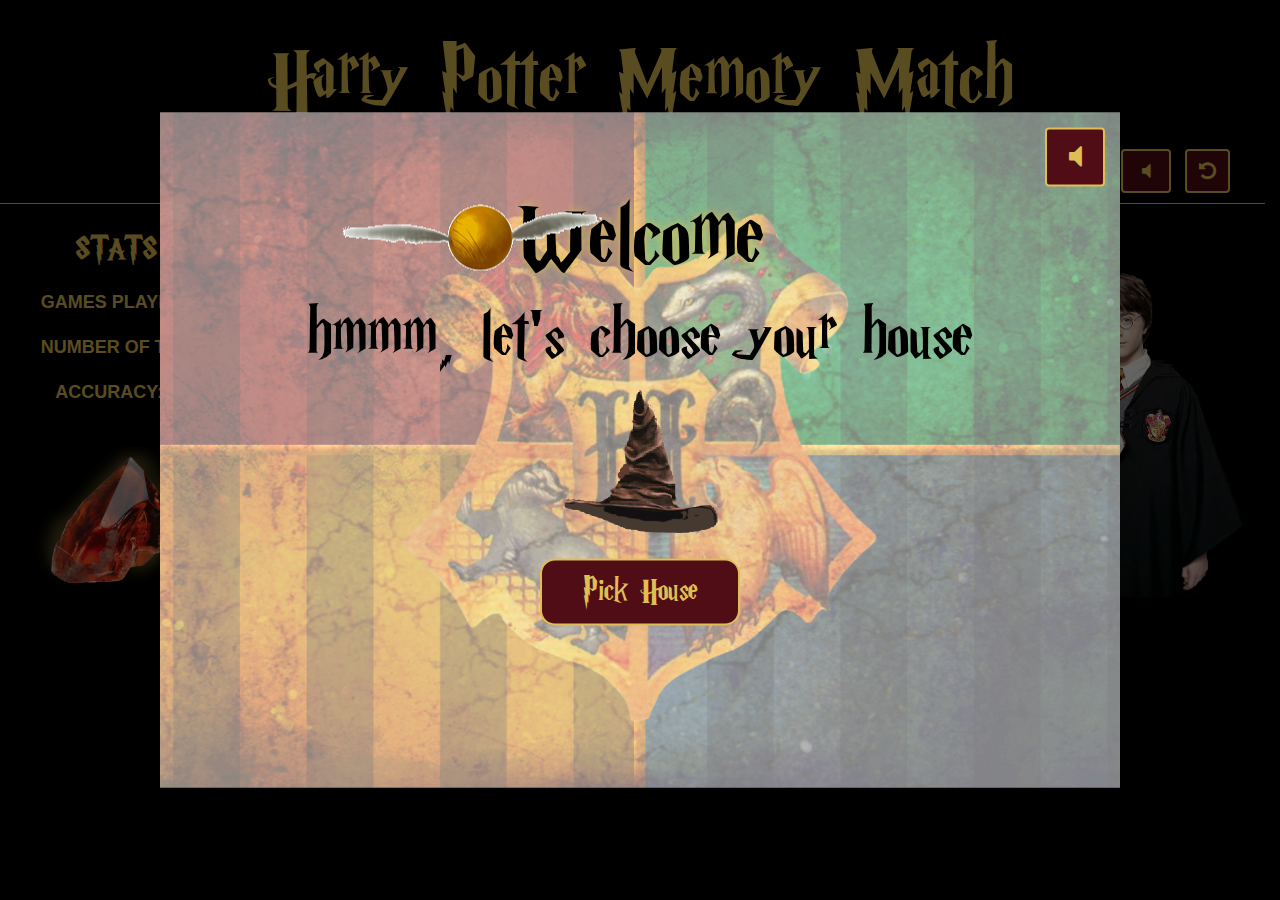
==== commit 73ebcb94: "made changes based on tim's review" ====
--- a/index.html
+++ b/index.html
@@ -7,9 +7,10 @@
 
     <title>Harry Potter Memory Match</title>
 
+    <link href="https://maxcdn.bootstrapcdn.com/bootstrap/3.3.7/css/bootstrap.min.css" rel="stylesheet">
+    <link rel="stylesheet" href="https://stackpath.bootstrapcdn.com/font-awesome/4.7.0/css/font-awesome.min.css">
+    <link rel="stylesheet" href="style.css">
     <script src="https://code.jquery.com/jquery-2.1.4.min.js"></script>
-    <link href="https://maxcdn.bootstrapcdn.com/bootstrap/3.3.7/css/bootstrap.min.css" rel="stylesheet">
-    <link rel="stylesheet" href="style.css">
     <script src="https://maxcdn.bootstrapcdn.com/bootstrap/3.3.7/js/bootstrap.min.js"></script>
     <script src="main.js"></script>
 
@@ -19,21 +20,29 @@
     <div class="container-fluid col-md-12">
 
         <div class="row">
-            <header>
+            <header class="placeholder">
                 <h1 class="title">Harry Potter Memory Match</h1>
                 <ul class="btn-container">
                     <li>
-                        <button type="button" class="soundOn" class="btn soundOn">
-                            <span class=" glyphicon glyphicon-volume-up"></span>
+                        <button type="button" class="btn" id="soundOn">
+                            <i class="fa fa-volume-off"></i>
+
                         </button>
                     </li>
                     <li>
-                        <button type="button" class="btn" id="reset-btn">RESET</button>
+                        <button type="button" class="btn" id="reset-btn"><i class="fa fa-undo"></i></button>
                     </li>
                 </ul>
             </header>
         </div>
+        <div class="header">
+            <h1 class="title">Harry Potter Memory Match</h1>
+            <button type="button" class="btn" id="soundOn">
+                <i class="fa fa-volume-off"></i>
+                <button type="button" class="btn" id="reset-btn"><i class="fa fa-undo"></i></button>
 
+            </button>
+        </div>
         <div class="main-content row col-md-12">
 
             <div class="sidebar col-md-2">
@@ -77,7 +86,7 @@
                 <div class="mainModal">
                     <div class="modalHeader">
                         <button type="button" class="btn soundBtn" id="soundModal">
-                            <span class=" glyphicon glyphicon-volume-up pull-right"></span>
+                            <i class="fa fa-volume-off" aria-hidden="true"></i>
                         </button>
                     </div>
                     <div class='snitch'></div>
@@ -96,7 +105,7 @@
         <div class="container-fluid col-md-12 endModal modalShadow">
             <div class="winModal">
                 <div class="modalHeader">
-                    <h1 class="welcome">Congratulations</h1>
+                    <h1 class="congrats">Congratulations</h1>
                 </div>
                 <div class="win">You Matched Them All!</div>
                 <div>
--- a/style.css
+++ b/style.css
@@ -4,7 +4,7 @@
 }
 
 .custom {
-    cursor: url(images/wand3.png), auto;
+    cursor: url(images/wand3.png) 29 0, auto;
 }
 
 body {
@@ -32,10 +32,22 @@
     position: relative;
 }
 
+.header {
+    display: none;
+}
+
+.placeholder {
+    background-repeat: no-repeat;
+    background-position: left 60px center;
+    background-size: 10%;
+    padding-top: 15px;
+}
+
 .Ravenclaw,
 .Hufflepuff,
 .Gryffindor,
-.Slytherin {
+.Slytherin,
+.placeholder {
     background-repeat: no-repeat;
     background-position: left 60px center;
     background-size: 10%;
@@ -125,22 +137,26 @@
     padding-bottom: 25px;
 }
 
-#reset-btn {
+#reset-btn, #soundOn {
    background-color: rgb(80, 13, 22);
     border: 2px solid rgb(223, 190, 83);
     color: rgb(223, 190, 83);
-    height: 40px;
-    margin-bottom: 20px;
-    padding-bottom: 20px;
-}
+    margin: 0 10px 10px 0;
+    font-size: 20px;
+ 
+}
+
+#soundOn {
+    width: 50px;
+}
+
 
 #reset-modal {
     background-color: rgb(80, 13, 22);
      border: 2px solid rgb(223, 190, 83);
      color: rgb(223, 190, 83);
-     height: 40px;
-     margin-bottom: 20px;
-     padding-bottom: 20px;
+     
+   
  }
 
 
@@ -169,6 +185,25 @@
     position: absolute;
     height: 100%;
     width: 100%;
+}
+
+@keyframes shake {
+    0% { transform: translate(1px, 1px) rotate(0deg); }
+    10% { transform: translate(-1px, -2px) rotate(-1deg); }
+    20% { transform: translate(-3px, 0px) rotate(1deg); }
+    30% { transform: translate(3px, 2px) rotate(0deg); }
+    40% { transform: translate(1px, -1px) rotate(1deg); }
+    50% { transform: translate(-1px, 2px) rotate(-1deg); }
+    60% { transform: translate(-3px, 1px) rotate(0deg); }
+    70% { transform: translate(3px, 1px) rotate(-1deg); }
+    80% { transform: translate(-1px, -1px) rotate(1deg); }
+    90% { transform: translate(1px, 2px) rotate(0deg); }
+    100% { transform: translate(1px, -2px) rotate(-1deg); }
+}
+
+.back:hover {
+    animation: shake 0.5s;
+    animation-iteration-count: infinite; 
 }
 
 .front {
@@ -232,7 +267,7 @@
 }
 
 .winModal {
-    min-height: 75%;
+    height: 90%;
     width: 75%;
     position: fixed;
     background-color: black;
@@ -267,6 +302,11 @@
     font-size: 6vw;
 }
 
+.congrats {
+    font-size: 8vw;
+    margin-top: 0;
+    margin-bottom: 0;
+}
 .openModal.modalShadow.showModal,
 .endModal.modalShadow.showModal {
     display: block;
@@ -278,23 +318,22 @@
     text-align: right;
 }
 
-.soundOn {
-    background-color: rgb(80, 13, 22);
-    border: 2px solid rgb(223, 190, 83);
-    color: rgb(223, 190, 83);
-    height: 40px;
-    font-size: 30px;
-    
-}
 
 .soundBtn {
     background-color: rgb(80, 13, 22);
     border: 2px solid rgb(223, 190, 83);
     color: rgb(223, 190, 83);
-    height: 50px;
-    font-size: 30px;
-   
-    
+    width: 60px;
+    font-size: 30px;  
+    
+}
+
+.btn:hover {
+    color: rgb(223, 190, 83);
+}
+
+.btn:focus {
+    color: rgb(223, 190, 83);
 }
 
 .welcome,
@@ -344,8 +383,8 @@
 }
 
 iframe {
-    width: 650px;
-    height: 400px;
+    width: 625px;
+    height: 375px;
 }
 
 @media only screen and (max-width: 1024px) {
@@ -376,18 +415,6 @@
         display: inline-block;
     }
 
-    #reset-btn {
-        height: 30px;
-        margin-bottom: 12px;
-        padding-bottom: 25px;
-    }
-
-    .soundOn {
-        height: 30px;
-        font-size: 20px;
-        
-    }
-
     .right-bar {
         display: none;
     }
@@ -417,10 +444,17 @@
     }
 }
 
+@media only screen and (max-width: 860px) {
+    iframe {
+        width: 500px;
+    }
+
+}
+
 @media only screen and (max-width: 768px) {
 
     iframe {
-        width: 400px;
+        width: 325px;
     }
 
     .mainModal h1 {
@@ -438,21 +472,10 @@
     .Ravenclaw,
     .Hufflepuff,
     .Gryffindor,
-    .Slytherin {
+    .Slytherin,
+    .placeholder {
         background-position: left 20px bottom;
         background-size: 15%;  
-    }
-
-    .soundOn {
-        height: 35px;
-        font-size: 24px;
-        
-    }
-
-    #reset-btn {
-        height: 30px;
-        margin-bottom: 12px;
-        padding-bottom: 25px;
     }
 
     .game-card {
@@ -483,13 +506,7 @@
         display: none;
     }
 
-    .soundBtn {
-        height: 30px;
-        font-size: 15px;
-        
-    }
-
-    #chooseHouse {
+  #chooseHouse {
         margin-top: 0;
         width: 100px;
         font-size: 24px;
@@ -524,6 +541,21 @@
         display: none;
     }
 
+    header {
+        display: none;
+    }
+
+    .header {
+        display: block;
+        text-align: center;
+    }
+
+    .title {
+        display: inline-block;
+        padding-right: 25px;
+        
+    }
+
 
     header ul {
         border-bottom: 0;
@@ -532,7 +564,8 @@
      .Ravenclaw,
      .Hufflepuff,
      .Gryffindor,
-     .Slytherin {
+     .Slytherin,
+     .placeholder {
         background-position: left 30px top 10px;
         background-size: 5%;
      }
@@ -570,6 +603,14 @@
 
     .hat {
         display: none;
+    }
+
+    .mainModal h1 {
+        font-size: 7vw;
+    }
+
+    .mainModal h2 {
+        font-size: 5vw;
     }
 
      
@@ -623,19 +664,14 @@
         margin-bottom: 0px;
     }
 
-    #reset-btn {
-        height: 24px;
-        margin-top: 0;
-        margin-bottom: 0px;
-        padding-bottom: 22px;
-        vertical-align: bottom;
-    }
-
-    .soundOn {
-        height: 30px;
-        font-size: 20px;
-        
-        }
+    .congrats {
+        font-size: 12vw;
+        margin: 20px;
+    }
+    
+    .win {
+       margin: 20px;
+    }
   
 }
 /* Landscape pixel2*/
@@ -660,7 +696,8 @@
     .Ravenclaw,
     .Hufflepuff,
     .Gryffindor,
-    .Slytherin {
+    .Slytherin,
+    .placeholder {
        background-position: left 30px top 10px;
        background-size: 8%;
     }
@@ -696,20 +733,6 @@
     .title {
         font-size: 40px;
         margin-bottom: 0px;
-    }
-
-    #reset-btn {
-        height: 24px;
-        margin-top: 0;
-        margin-bottom: 0px;
-        padding-bottom: 22px;
-        vertical-align: bottom;
-    }
-
-    .soundOn {
-        height: 30px;
-        font-size: 20px;
-        
     }
 
     .stat-title {
@@ -739,7 +762,8 @@
   .Ravenclaw,
   .Hufflepuff,
   .Gryffindor,
-  .Slytherin {
+  .Slytherin,
+  .placeholder {
      background-position: left 30px top 10px;
      background-size: 8%;
   }
@@ -777,20 +801,6 @@
       margin-bottom: 0px;
   }
 
-  #reset-btn {
-      height: 24px;
-      margin-top: 0;
-      margin-bottom: 0px;
-      padding-bottom: 22px;
-      vertical-align: bottom;
-  }
-
-  .soundOn {
-      height: 30px;
-      font-size: 20px;
-      
-  }
-
   .stat-title {
       display: none;
   }
@@ -821,7 +831,8 @@
     .Ravenclaw,
     .Hufflepuff,
     .Gryffindor,
-    .Slytherin {
+    .Slytherin,
+    .placeholder {
        background-position: left 30px top 10px;
        background-size: 8%;
     }
@@ -859,22 +870,17 @@
         margin-bottom: 0px;
     }
 
-    #reset-btn {
-        height: 24px;
-        margin-top: 0;
-        margin-bottom: 0px;
-        padding-bottom: 22px;
-        vertical-align: bottom;
-    }
-
-    .soundOn {
-        height: 30px;
-        font-size: 20px;
-        
-    }
-
     .stat-title {
         display: none;
+    }
+
+    .congrats {
+        font-size: 12vw;
+        margin: 20px;
+    }
+    
+    .win {
+       margin: 20px;
     }
   
 }
@@ -890,19 +896,6 @@
         display: none;
     }
 
-    #reset-btn {
-        height: 24px;
-        margin-top: 0;
-        margin-bottom: 0px;
-        padding-bottom: 22px;
-        vertical-align: bottom;
-    }
-
-    .soundOn {
-        height: 30px;
-        font-size: 20px;
-        
-    }
 
     .label {
         font-size: 12px;
@@ -915,6 +908,59 @@
     }
 }
 
+@media only screen 
+  and (min-device-width: 823px) 
+  and (max-device-width: 823px) 
+  
+  and (orientation: landscape) { 
+
+    .congrats {
+        font-size: 12vw;
+        margin: 20px;
+    }
+    
+    .win {
+       margin: 20px;
+    }
+    }
+
+@media only screen 
+  and (min-device-width: 731px) 
+  and (max-device-width: 731px) 
+  
+  and (orientation: landscape) { 
+
+    .congrats {
+        font-size: 12vw;
+        margin: 20px;
+    }
+    
+    .win {
+        padding: 20px;
+        margin: 20px;
+    }
+  }
+
+
+@media only screen and (max-width: 640px) {
+    .congrats {
+        font-size: 12vw;
+    }
+    
+    .win {
+        padding: 20px;
+    }
+    }
+
+@media only screen and (max-width: 480px) {
+.congrats {
+    font-size: 12vw;
+}
+
+.win {
+    padding: 20px;
+}
+}
 
 
 @media only screen and (max-width: 425px) {
@@ -924,7 +970,7 @@
     }
 
     .winModal {
-        height: 300px;
+        height: 50%;
     }
 
     iframe {
@@ -959,7 +1005,8 @@
     .Ravenclaw,
     .Hufflepuff,
     .Gryffindor,
-    .Slytherin {
+    .Slytherin,
+    .placeholder {
         background-position: left 10px bottom;
         background-size: 15%;  
     }
@@ -971,18 +1018,9 @@
         
     }
 
-    .soundOn {
-    height: 30px;
-    font-size: 20px;
-
-    }
-
-    #reset-btn {
-        height: 30px;
-        margin-bottom: 12px;
-        padding-bottom: 25px;
-    }
-    
+    .snitch {
+        display: none;
+    }
 }
 
 
@@ -1017,4 +1055,11 @@
         font-size: 12px;
     }
 
+}
+
+@media only screen and (max-width: 320px) {
+
+    .winModal {
+        height: 60%;
+    }
 }